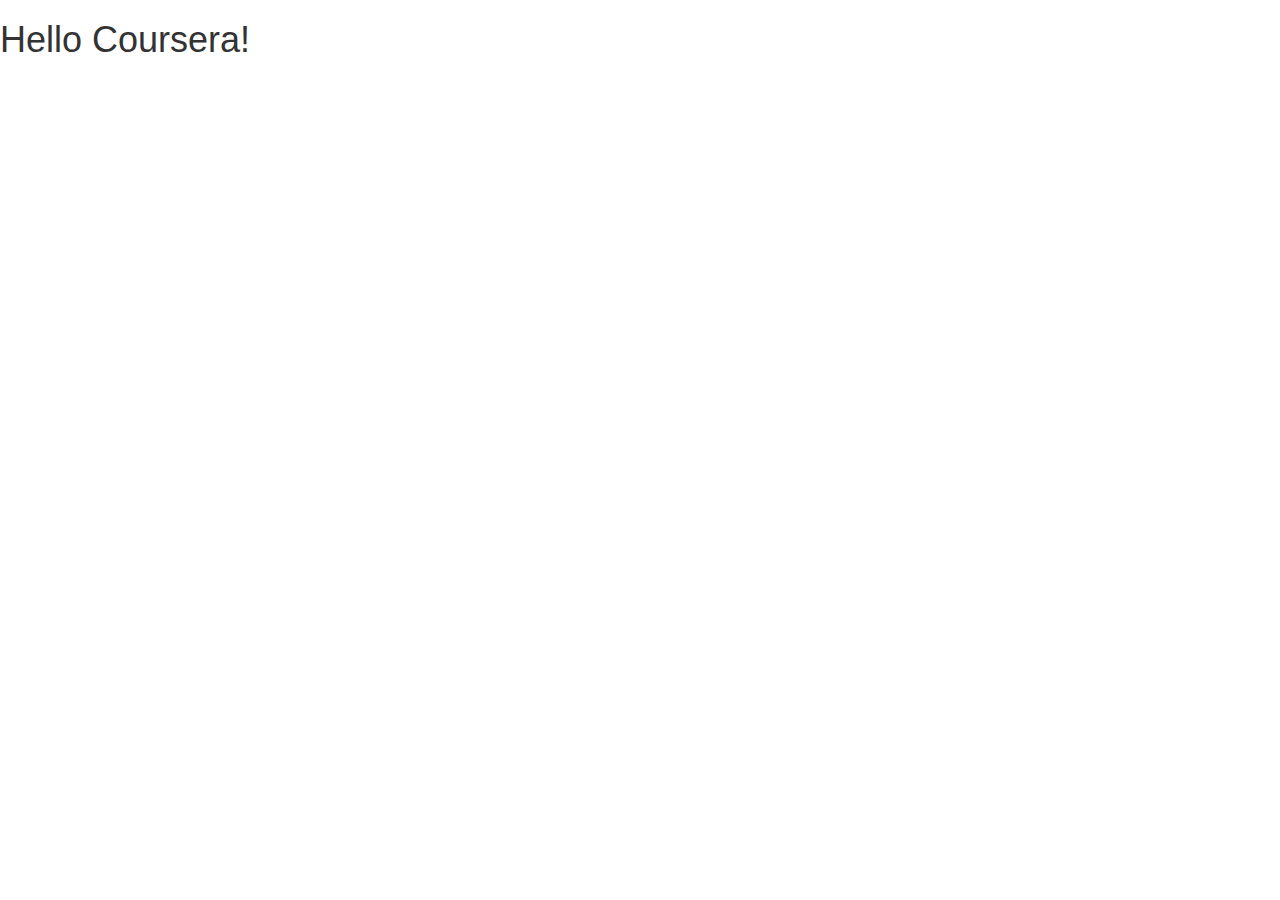
==== module3-assignment/index.html @ 07621e20 "Starting point from Lecture 25" ====
<!doctype html>
<html lang="en">
  <head>
    <meta charset="utf-8">
    <meta http-equiv="X-UA-Compatible" content="IE=edge">
    <meta name="viewport" content="width=device-width, initial-scale=1">

    <!-- HTML5 shim and Respond.js for IE8 support of HTML5 elements and media queries -->
    <!-- WARNING: Respond.js doesn't work if you view the page via file:// -->
    <!--[if lt IE 9]>
      <script src="https://oss.maxcdn.com/html5shiv/3.7.2/html5shiv.min.js"></script>
      <script src="https://oss.maxcdn.com/respond/1.4.2/respond.min.js"></script>
    <![endif]-->

    <title>Boostrap Starter Page</title>
    <link rel="stylesheet" href="css/bootstrap.min.css">
    <link rel="stylesheet" href="css/styles.css">
  </head>
<body>

  <h1>Hello Coursera!</h1>

  <!-- jQuery (Bootstrap JS plugins depend on it) -->
  <script src="js/jquery-1.11.3.min.js"></script>
  <script src="js/bootstrap.min.js"></script>
  <script src="js/script.js"></script>
</body>
</html>
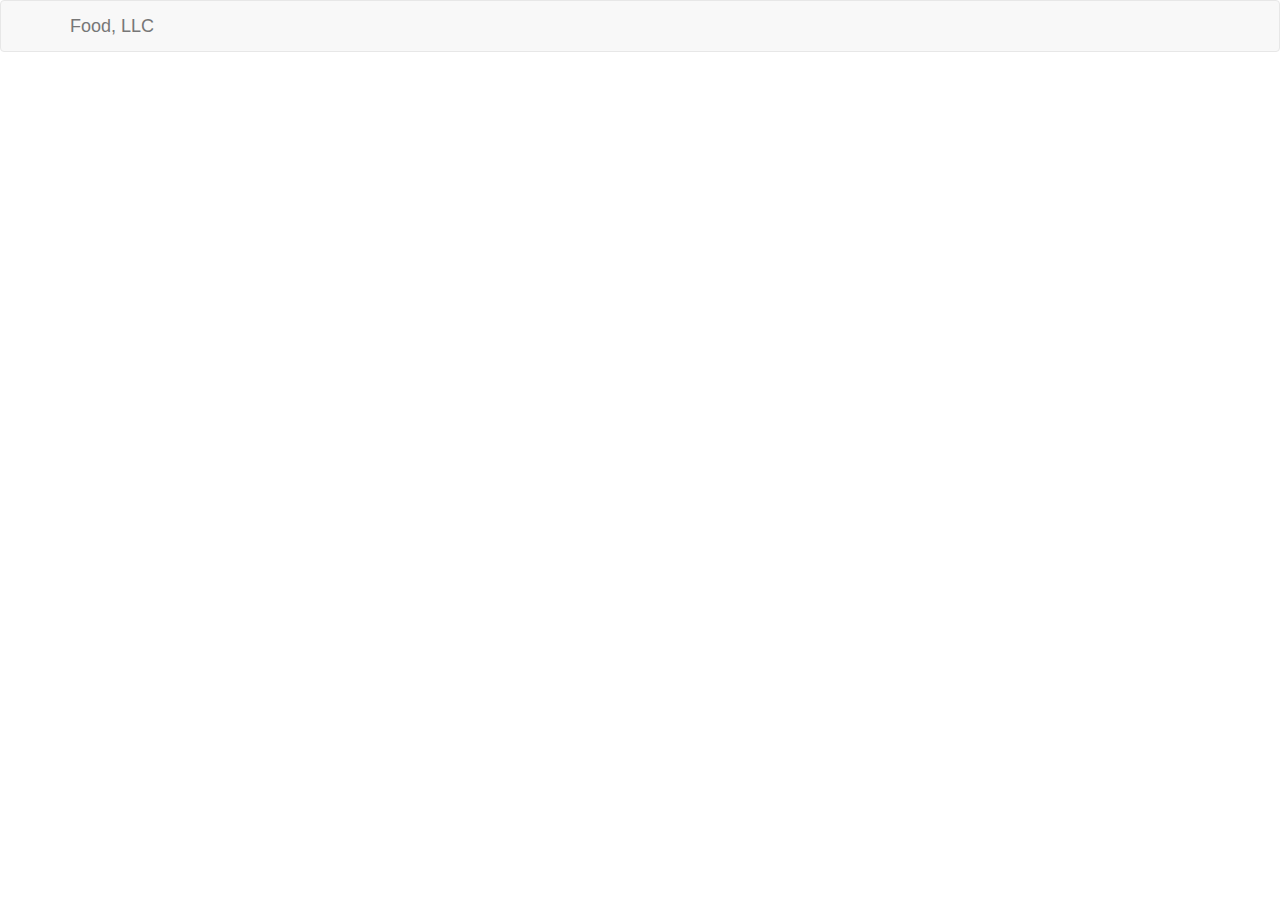
==== commit 218387bc: "Added navbar header" ====
--- a/module3-assignment/index.html
+++ b/module3-assignment/index.html
@@ -1,28 +1,33 @@
 <!doctype html>
 <html lang="en">
-  <head>
-    <meta charset="utf-8">
-    <meta http-equiv="X-UA-Compatible" content="IE=edge">
-    <meta name="viewport" content="width=device-width, initial-scale=1">
+	<head>
+		<meta charset="utf-8">
+		<meta http-equiv="X-UA-Compatible" content="IE=edge">
+		<meta name="viewport" content="width=device-width, initial-scale=1">
+		<title>Assignment Solution for Module 3</title>
+		<link rel="stylesheet" href="css/bootstrap.min.css">
+		<link rel="stylesheet" href="css/styles.css">
+	</head>
+	<body>
+		<header>
+			<nav id="header-nav" class="navbar navbar-default">
+				<div class="container">
+					<div class="navbar-header">
+						<button type="button" class="navbar-toggle collapsed" data-toggle="collapse" data-target="#bs-example-navbar-collapse-1" aria-expanded="false">
+							<span class="sr-only">Toggle navigation</span>
+							<span class="icon-bar"></span>
+							<span class="icon-bar"></span>
+							<span class="icon-bar"></span>
+						</button>
+						<a class="navbar-brand" href="#">Food, LLC</a>
+					</div>
+				</div>
+			</nav>
+		</header>
 
-    <!-- HTML5 shim and Respond.js for IE8 support of HTML5 elements and media queries -->
-    <!-- WARNING: Respond.js doesn't work if you view the page via file:// -->
-    <!--[if lt IE 9]>
-      <script src="https://oss.maxcdn.com/html5shiv/3.7.2/html5shiv.min.js"></script>
-      <script src="https://oss.maxcdn.com/respond/1.4.2/respond.min.js"></script>
-    <![endif]-->
-
-    <title>Boostrap Starter Page</title>
-    <link rel="stylesheet" href="css/bootstrap.min.css">
-    <link rel="stylesheet" href="css/styles.css">
-  </head>
-<body>
-
-  <h1>Hello Coursera!</h1>
-
-  <!-- jQuery (Bootstrap JS plugins depend on it) -->
-  <script src="js/jquery-1.11.3.min.js"></script>
-  <script src="js/bootstrap.min.js"></script>
-  <script src="js/script.js"></script>
-</body>
+		<!-- jQuery (Bootstrap JS plugins depend on it) -->
+		<script src="js/jquery-1.11.3.min.js"></script>
+		<script src="js/bootstrap.min.js"></script>
+		<script src="js/script.js"></script>
+	</body>
 </html>
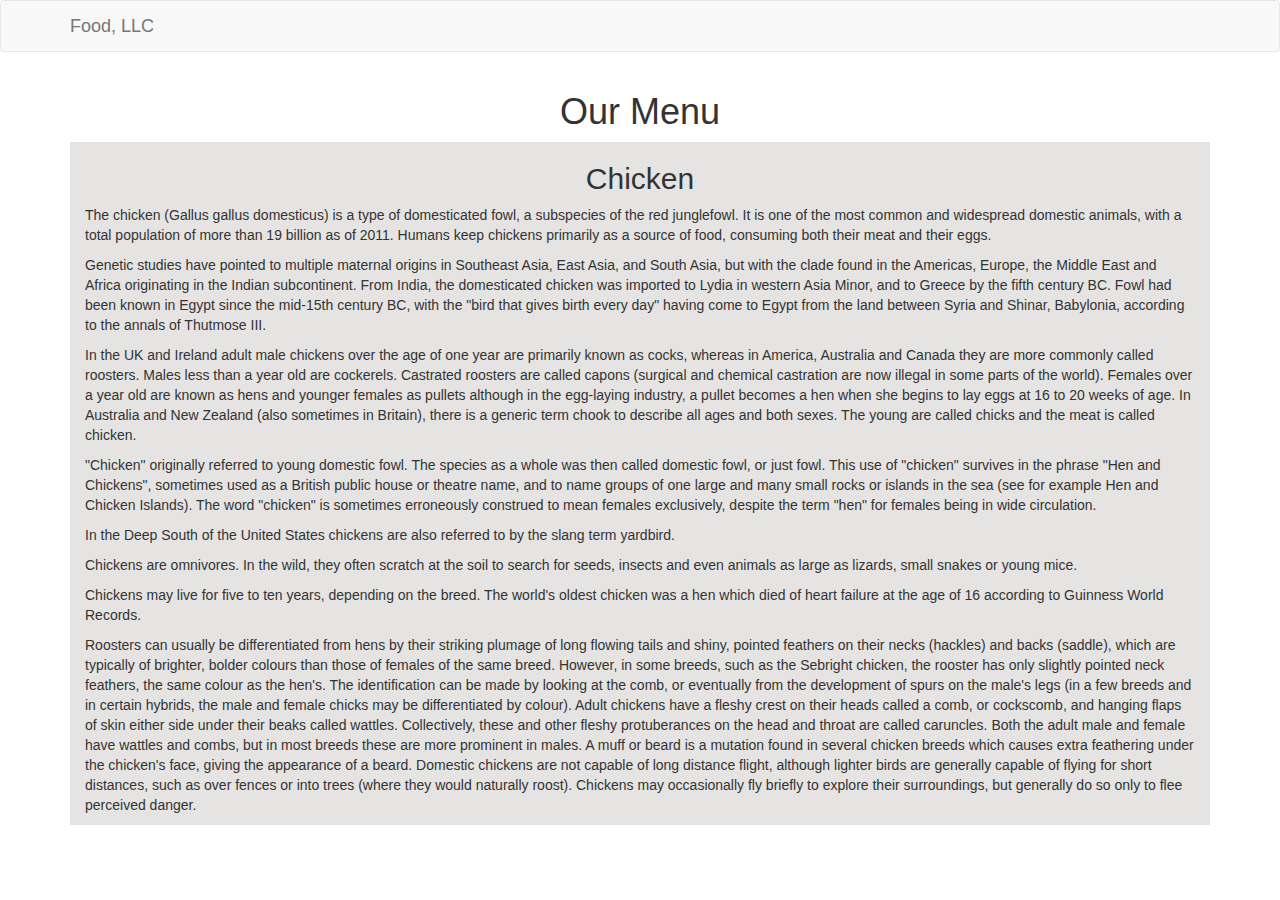
==== commit 7ff0b1b6: "Added menu dropdown for mobile and scrollable content" ====
--- a/module3-assignment/index.html
+++ b/module3-assignment/index.html
@@ -1,33 +1,133 @@
 <!doctype html>
 <html lang="en">
-	<head>
-		<meta charset="utf-8">
-		<meta http-equiv="X-UA-Compatible" content="IE=edge">
-		<meta name="viewport" content="width=device-width, initial-scale=1">
-		<title>Assignment Solution for Module 3</title>
-		<link rel="stylesheet" href="css/bootstrap.min.css">
-		<link rel="stylesheet" href="css/styles.css">
-	</head>
-	<body>
-		<header>
-			<nav id="header-nav" class="navbar navbar-default">
-				<div class="container">
-					<div class="navbar-header">
-						<button type="button" class="navbar-toggle collapsed" data-toggle="collapse" data-target="#bs-example-navbar-collapse-1" aria-expanded="false">
-							<span class="sr-only">Toggle navigation</span>
-							<span class="icon-bar"></span>
-							<span class="icon-bar"></span>
-							<span class="icon-bar"></span>
-						</button>
-						<a class="navbar-brand" href="#">Food, LLC</a>
-					</div>
-				</div>
-			</nav>
-		</header>
+  <head>
+    <meta charset="utf-8">
+    <meta http-equiv="X-UA-Compatible" content="IE=edge">
+    <meta name="viewport" content="width=device-width, initial-scale=1">
+    <title>Assignment Solution for Module 3</title>
+    <link rel="stylesheet" href="css/bootstrap.min.css">
+    <link rel="stylesheet" href="css/styles.css">
+  </head>
+  <body>
+    <header>
+      <nav id="header-nav" class="navbar navbar-default">
+        <div class="container">
+          <div class="navbar-header">
+            <button type="button" class="navbar-toggle collapsed" data-toggle="collapse" data-target="#food-categories" aria-expanded="false">
+              <span class="sr-only">Toggle navigation</span>
+              <span class="icon-bar"></span>
+              <span class="icon-bar"></span>
+              <span class="icon-bar"></span>
+            </button>
+            <a class="navbar-brand" href="#">Food, LLC</a>
+          </div>
 
-		<!-- jQuery (Bootstrap JS plugins depend on it) -->
-		<script src="js/jquery-1.11.3.min.js"></script>
-		<script src="js/bootstrap.min.js"></script>
-		<script src="js/script.js"></script>
-	</body>
+          <div id="food-categories" class="collapse navbar-collapse">
+            <ul id="nav-list" class="nav navbar-nav navbar-right visible-xs">
+              <li>
+                <a href="#">Chicken</a>
+              </li>
+              <li>
+                <a href="#">Beef</a>
+              </li>
+              <li>
+                <a href="#">Sushi</a>
+              </li>
+            </ul><!-- #nav-list -->
+          </div><!-- .collapse .navbar-collapse -->
+
+        </div>
+      </nav>
+    </header>
+
+    <div class="container">
+      <h1 class="text-center">Our Menu</h1>
+      <section id="chicken" class="col-xs-12">
+        <h2 class="text-center">Chicken</h2>
+        <p>
+          The chicken (Gallus gallus domesticus) is a type of domesticated fowl,
+          a subspecies of the red junglefowl. It is one of the most common and
+          widespread domestic animals, with a total population of more than 19
+          billion as of 2011. Humans keep chickens primarily as a source of
+          food, consuming both their meat and their eggs.
+        </p>
+        <p>
+          Genetic studies have pointed to multiple maternal origins in
+          Southeast Asia, East Asia, and South Asia, but with the clade found
+          in the Americas, Europe, the Middle East and Africa originating in the
+          Indian subcontinent. From India, the domesticated chicken was imported
+          to Lydia in western Asia Minor, and to Greece by the fifth century BC.
+          Fowl had been known in Egypt since the mid-15th century BC, with the
+          "bird that gives birth every day" having come to Egypt from the land
+          between Syria and Shinar, Babylonia, according to the annals of
+          Thutmose III.
+        </p>
+        <p>
+          In the UK and Ireland adult male chickens over the age of one year are
+          primarily known as cocks, whereas in America, Australia and Canada they
+          are more commonly called roosters. Males less than a year old are
+          cockerels. Castrated roosters are called capons (surgical and chemical
+          castration are now illegal in some parts of the world). Females over a
+          year old are known as hens and younger females as pullets although
+          in the egg-laying industry, a pullet becomes a hen when she begins to
+          lay eggs at 16 to 20 weeks of age. In Australia and New Zealand (also
+          sometimes in Britain), there is a generic term chook to describe all
+          ages and both sexes. The young are called chicks and the meat is
+          called chicken.
+        </p>
+        <p>
+          "Chicken" originally referred to young domestic fowl. The species as a
+          whole was then called domestic fowl, or just fowl. This use of "chicken"
+          survives in the phrase "Hen and Chickens", sometimes used as a British
+          public house or theatre name, and to name groups of one large and many
+          small rocks or islands in the sea (see for example Hen and Chicken
+          Islands). The word "chicken" is sometimes erroneously construed to mean
+          females exclusively, despite the term "hen" for females being in wide
+          circulation.
+        </p>
+        <p>
+          In the Deep South of the United States chickens are also referred to by
+          the slang term yardbird.
+        </p>
+        <p>
+          Chickens are omnivores. In the wild, they often scratch at the soil to
+          search for seeds, insects and even animals as large as lizards, small
+          snakes or young mice.
+        </p>
+        <p>
+          Chickens may live for five to ten years, depending on the breed. The
+          world's oldest chicken was a hen which died of heart failure at the age
+          of 16 according to Guinness World Records.
+        </p>
+        <p>
+          Roosters can usually be differentiated from hens by their striking
+          plumage of long flowing tails and shiny, pointed feathers on their necks
+          (hackles) and backs (saddle), which are typically of brighter, bolder
+          colours than those of females of the same breed. However, in some
+          breeds, such as the Sebright chicken, the rooster has only slightly
+          pointed neck feathers, the same colour as the hen's. The identification
+          can be made by looking at the comb, or eventually from the development
+          of spurs on the male's legs (in a few breeds and in certain hybrids, the
+          male and female chicks may be differentiated by colour). Adult chickens
+          have a fleshy crest on their heads called a comb, or cockscomb, and
+          hanging flaps of skin either side under their beaks called wattles.
+          Collectively, these and other fleshy protuberances on the head and throat
+          are called caruncles. Both the adult male and female have wattles and
+          combs, but in most breeds these are more prominent in males. A muff or
+          beard is a mutation found in several chicken breeds which causes extra
+          feathering under the chicken's face, giving the appearance of a beard.
+          Domestic chickens are not capable of long distance flight, although
+          lighter birds are generally capable of flying for short distances, such
+          as over fences or into trees (where they would naturally roost). Chickens
+          may occasionally fly briefly to explore their surroundings, but generally
+          do so only to flee perceived danger.
+        </p>
+      </section>
+    </div>
+
+    <!-- jQuery (Bootstrap JS plugins depend on it) -->
+    <script src="js/jquery-1.11.3.min.js"></script>
+    <script src="js/bootstrap.min.js"></script>
+    <script src="js/script.js"></script>
+  </body>
 </html>
--- a/module3-assignment/css/styles.css
+++ b/module3-assignment/css/styles.css
@@ -0,0 +1,7 @@
+#nav-list {
+  background-color: #B3FFB3	
+}
+
+#chicken {
+  background-color: #E5E4E2;
+}
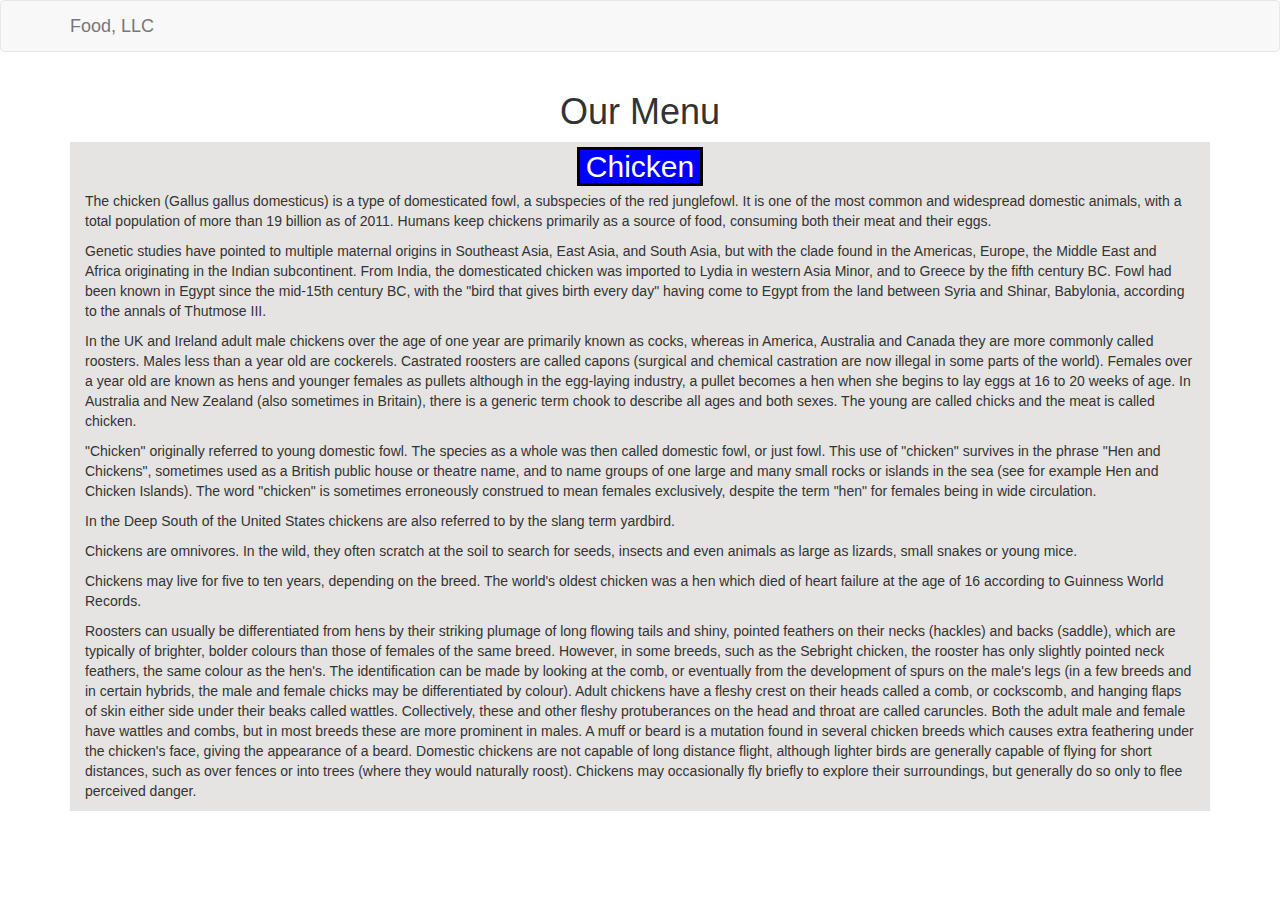
==== commit 168dd2f3: "Style sub heading" ====
--- a/module3-assignment/index.html
+++ b/module3-assignment/index.html
@@ -43,7 +43,7 @@
     <div class="container">
       <h1 class="text-center">Our Menu</h1>
       <section id="chicken" class="col-xs-12">
-        <h2 class="text-center">Chicken</h2>
+        <h2 class="text-center" id="chicken_header">Chicken</h2>
         <p>
           The chicken (Gallus gallus domesticus) is a type of domesticated fowl,
           a subspecies of the red junglefowl. It is one of the most common and
--- a/module3-assignment/css/styles.css
+++ b/module3-assignment/css/styles.css
@@ -1,3 +1,6 @@
+body {
+  box-sizing: border-box;
+}
 #nav-list {
   background-color: #B3FFB3	
 }
@@ -5,3 +8,11 @@
 #chicken {
   background-color: #E5E4E2;
 }
+
+#chicken_header {
+  background-color: blue;
+  color: white;
+  border: black 3px solid;
+  width: 126px;
+  margin: 5px auto;
+}
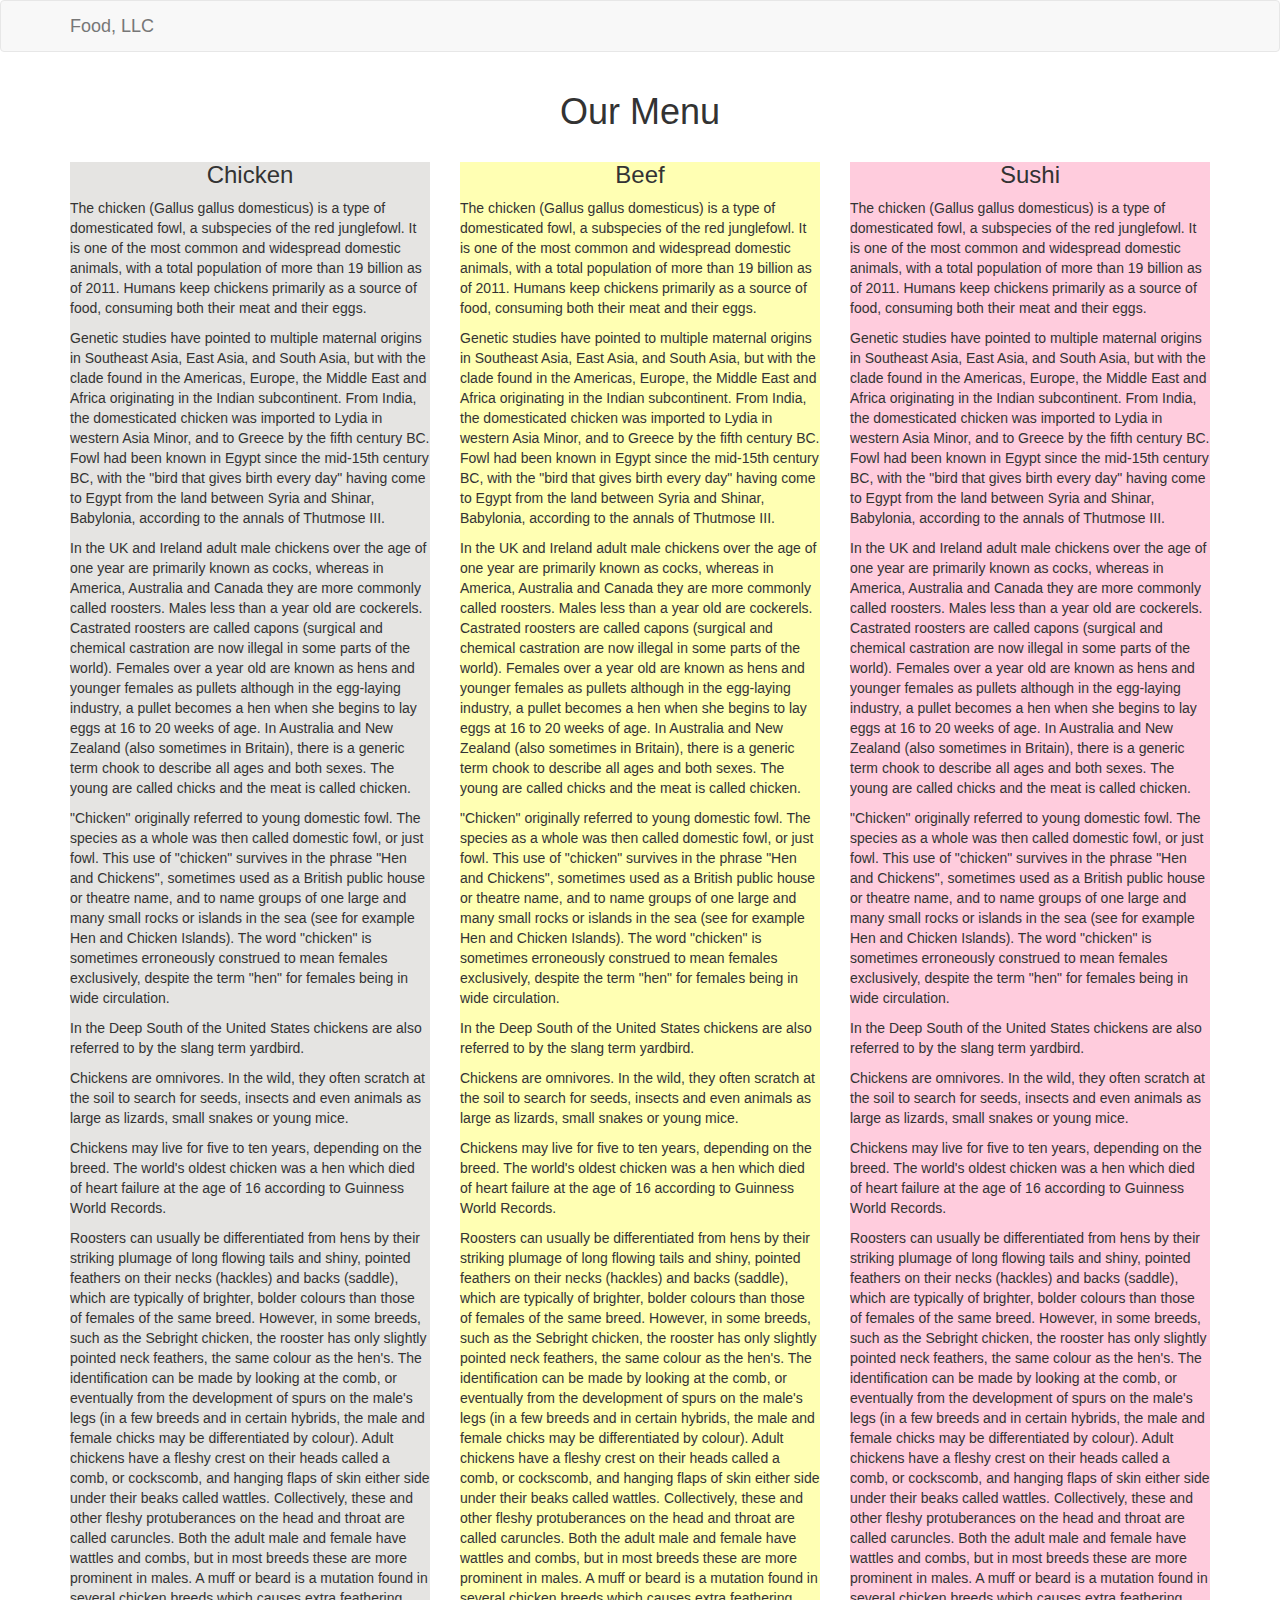
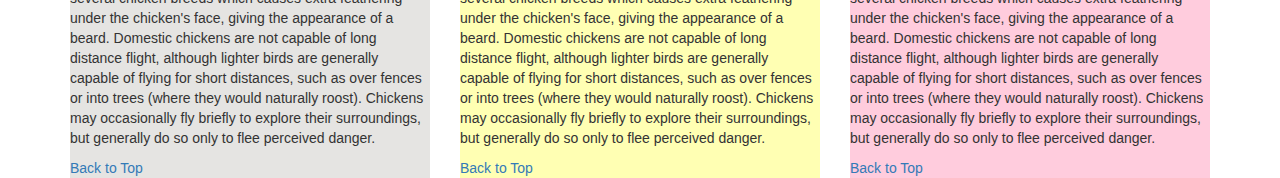
==== commit 7404631f: "Added extra sections etc" ====
--- a/module3-assignment/index.html
+++ b/module3-assignment/index.html
@@ -25,13 +25,13 @@
           <div id="food-categories" class="collapse navbar-collapse">
             <ul id="nav-list" class="nav navbar-nav navbar-right visible-xs">
               <li>
-                <a href="#">Chicken</a>
+                <a href="#chicken">Chicken</a>
               </li>
               <li>
-                <a href="#">Beef</a>
+                <a href="#beef">Beef</a>
               </li>
               <li>
-                <a href="#">Sushi</a>
+                <a href="#sushi">Sushi</a>
               </li>
             </ul><!-- #nav-list -->
           </div><!-- .collapse .navbar-collapse -->
@@ -41,89 +41,264 @@
     </header>
 
     <div class="container">
-      <h1 class="text-center">Our Menu</h1>
-      <section id="chicken" class="col-xs-12">
-        <h2 class="text-center" id="chicken_header">Chicken</h2>
-        <p>
-          The chicken (Gallus gallus domesticus) is a type of domesticated fowl,
-          a subspecies of the red junglefowl. It is one of the most common and
-          widespread domestic animals, with a total population of more than 19
-          billion as of 2011. Humans keep chickens primarily as a source of
-          food, consuming both their meat and their eggs.
-        </p>
-        <p>
-          Genetic studies have pointed to multiple maternal origins in
-          Southeast Asia, East Asia, and South Asia, but with the clade found
-          in the Americas, Europe, the Middle East and Africa originating in the
-          Indian subcontinent. From India, the domesticated chicken was imported
-          to Lydia in western Asia Minor, and to Greece by the fifth century BC.
-          Fowl had been known in Egypt since the mid-15th century BC, with the
-          "bird that gives birth every day" having come to Egypt from the land
-          between Syria and Shinar, Babylonia, according to the annals of
-          Thutmose III.
-        </p>
-        <p>
-          In the UK and Ireland adult male chickens over the age of one year are
-          primarily known as cocks, whereas in America, Australia and Canada they
-          are more commonly called roosters. Males less than a year old are
-          cockerels. Castrated roosters are called capons (surgical and chemical
-          castration are now illegal in some parts of the world). Females over a
-          year old are known as hens and younger females as pullets although
-          in the egg-laying industry, a pullet becomes a hen when she begins to
-          lay eggs at 16 to 20 weeks of age. In Australia and New Zealand (also
-          sometimes in Britain), there is a generic term chook to describe all
-          ages and both sexes. The young are called chicks and the meat is
-          called chicken.
-        </p>
-        <p>
-          "Chicken" originally referred to young domestic fowl. The species as a
-          whole was then called domestic fowl, or just fowl. This use of "chicken"
-          survives in the phrase "Hen and Chickens", sometimes used as a British
-          public house or theatre name, and to name groups of one large and many
-          small rocks or islands in the sea (see for example Hen and Chicken
-          Islands). The word "chicken" is sometimes erroneously construed to mean
-          females exclusively, despite the term "hen" for females being in wide
-          circulation.
-        </p>
-        <p>
-          In the Deep South of the United States chickens are also referred to by
-          the slang term yardbird.
-        </p>
-        <p>
-          Chickens are omnivores. In the wild, they often scratch at the soil to
-          search for seeds, insects and even animals as large as lizards, small
-          snakes or young mice.
-        </p>
-        <p>
-          Chickens may live for five to ten years, depending on the breed. The
-          world's oldest chicken was a hen which died of heart failure at the age
-          of 16 according to Guinness World Records.
-        </p>
-        <p>
-          Roosters can usually be differentiated from hens by their striking
-          plumage of long flowing tails and shiny, pointed feathers on their necks
-          (hackles) and backs (saddle), which are typically of brighter, bolder
-          colours than those of females of the same breed. However, in some
-          breeds, such as the Sebright chicken, the rooster has only slightly
-          pointed neck feathers, the same colour as the hen's. The identification
-          can be made by looking at the comb, or eventually from the development
-          of spurs on the male's legs (in a few breeds and in certain hybrids, the
-          male and female chicks may be differentiated by colour). Adult chickens
-          have a fleshy crest on their heads called a comb, or cockscomb, and
-          hanging flaps of skin either side under their beaks called wattles.
-          Collectively, these and other fleshy protuberances on the head and throat
-          are called caruncles. Both the adult male and female have wattles and
-          combs, but in most breeds these are more prominent in males. A muff or
-          beard is a mutation found in several chicken breeds which causes extra
-          feathering under the chicken's face, giving the appearance of a beard.
-          Domestic chickens are not capable of long distance flight, although
-          lighter birds are generally capable of flying for short distances, such
-          as over fences or into trees (where they would naturally roost). Chickens
-          may occasionally fly briefly to explore their surroundings, but generally
-          do so only to flee perceived danger.
-        </p>
-      </section>
-    </div>
+      <div id="top">
+        <h1 class="text-center">Our Menu</h1>
+      </div>
+      <div class="row">
+        <div class="col-md-4 col-sm-6 col-xs-12">
+          <section id="chicken">
+            <h3 class="text-center">Chicken</h3>
+            <p>
+              The chicken (Gallus gallus domesticus) is a type of domesticated fowl,
+              a subspecies of the red junglefowl. It is one of the most common and
+              widespread domestic animals, with a total population of more than 19
+              billion as of 2011. Humans keep chickens primarily as a source of
+              food, consuming both their meat and their eggs.
+            </p>
+            <p>
+              Genetic studies have pointed to multiple maternal origins in
+              Southeast Asia, East Asia, and South Asia, but with the clade found
+              in the Americas, Europe, the Middle East and Africa originating in the
+              Indian subcontinent. From India, the domesticated chicken was imported
+              to Lydia in western Asia Minor, and to Greece by the fifth century BC.
+              Fowl had been known in Egypt since the mid-15th century BC, with the
+              "bird that gives birth every day" having come to Egypt from the land
+              between Syria and Shinar, Babylonia, according to the annals of
+              Thutmose III.
+            </p>
+            <p>
+              In the UK and Ireland adult male chickens over the age of one year are
+              primarily known as cocks, whereas in America, Australia and Canada they
+              are more commonly called roosters. Males less than a year old are
+              cockerels. Castrated roosters are called capons (surgical and chemical
+              castration are now illegal in some parts of the world). Females over a
+              year old are known as hens and younger females as pullets although
+              in the egg-laying industry, a pullet becomes a hen when she begins to
+              lay eggs at 16 to 20 weeks of age. In Australia and New Zealand (also
+              sometimes in Britain), there is a generic term chook to describe all
+              ages and both sexes. The young are called chicks and the meat is
+              called chicken.
+            </p>
+            <p>
+              "Chicken" originally referred to young domestic fowl. The species as a
+              whole was then called domestic fowl, or just fowl. This use of "chicken"
+              survives in the phrase "Hen and Chickens", sometimes used as a British
+              public house or theatre name, and to name groups of one large and many
+              small rocks or islands in the sea (see for example Hen and Chicken
+              Islands). The word "chicken" is sometimes erroneously construed to mean
+              females exclusively, despite the term "hen" for females being in wide
+              circulation.
+            </p>
+            <p>
+              In the Deep South of the United States chickens are also referred to by
+              the slang term yardbird.
+            </p>
+            <p>
+              Chickens are omnivores. In the wild, they often scratch at the soil to
+              search for seeds, insects and even animals as large as lizards, small
+              snakes or young mice.
+            </p>
+            <p>
+              Chickens may live for five to ten years, depending on the breed. The
+              world's oldest chicken was a hen which died of heart failure at the age
+              of 16 according to Guinness World Records.
+            </p>
+            <p>
+              Roosters can usually be differentiated from hens by their striking
+              plumage of long flowing tails and shiny, pointed feathers on their necks
+              (hackles) and backs (saddle), which are typically of brighter, bolder
+              colours than those of females of the same breed. However, in some
+              breeds, such as the Sebright chicken, the rooster has only slightly
+              pointed neck feathers, the same colour as the hen's. The identification
+              can be made by looking at the comb, or eventually from the development
+              of spurs on the male's legs (in a few breeds and in certain hybrids, the
+              male and female chicks may be differentiated by colour). Adult chickens
+              have a fleshy crest on their heads called a comb, or cockscomb, and
+              hanging flaps of skin either side under their beaks called wattles.
+              Collectively, these and other fleshy protuberances on the head and throat
+              are called caruncles. Both the adult male and female have wattles and
+              combs, but in most breeds these are more prominent in males. A muff or
+              beard is a mutation found in several chicken breeds which causes extra
+              feathering under the chicken's face, giving the appearance of a beard.
+              Domestic chickens are not capable of long distance flight, although
+              lighter birds are generally capable of flying for short distances, such
+              as over fences or into trees (where they would naturally roost). Chickens
+              may occasionally fly briefly to explore their surroundings, but generally
+              do so only to flee perceived danger.
+            </p>
+            <a href="#top">Back to Top</a>
+          </section>
+        </div>
+        <div class="col-md-4 col-sm-6 col-xs-12">
+          <section id="beef">
+            <h3 class="text-center">Beef</h3>
+            <p>
+              The chicken (Gallus gallus domesticus) is a type of domesticated fowl,
+              a subspecies of the red junglefowl. It is one of the most common and
+              widespread domestic animals, with a total population of more than 19
+              billion as of 2011. Humans keep chickens primarily as a source of
+              food, consuming both their meat and their eggs.
+            </p>
+            <p>
+              Genetic studies have pointed to multiple maternal origins in
+              Southeast Asia, East Asia, and South Asia, but with the clade found
+              in the Americas, Europe, the Middle East and Africa originating in the
+              Indian subcontinent. From India, the domesticated chicken was imported
+              to Lydia in western Asia Minor, and to Greece by the fifth century BC.
+              Fowl had been known in Egypt since the mid-15th century BC, with the
+              "bird that gives birth every day" having come to Egypt from the land
+              between Syria and Shinar, Babylonia, according to the annals of
+              Thutmose III.
+            </p>
+            <p>
+              In the UK and Ireland adult male chickens over the age of one year are
+              primarily known as cocks, whereas in America, Australia and Canada they
+              are more commonly called roosters. Males less than a year old are
+              cockerels. Castrated roosters are called capons (surgical and chemical
+              castration are now illegal in some parts of the world). Females over a
+              year old are known as hens and younger females as pullets although
+              in the egg-laying industry, a pullet becomes a hen when she begins to
+              lay eggs at 16 to 20 weeks of age. In Australia and New Zealand (also
+              sometimes in Britain), there is a generic term chook to describe all
+              ages and both sexes. The young are called chicks and the meat is
+              called chicken.
+            </p>
+            <p>
+              "Chicken" originally referred to young domestic fowl. The species as a
+              whole was then called domestic fowl, or just fowl. This use of "chicken"
+              survives in the phrase "Hen and Chickens", sometimes used as a British
+              public house or theatre name, and to name groups of one large and many
+              small rocks or islands in the sea (see for example Hen and Chicken
+              Islands). The word "chicken" is sometimes erroneously construed to mean
+              females exclusively, despite the term "hen" for females being in wide
+              circulation.
+            </p>
+            <p>
+              In the Deep South of the United States chickens are also referred to by
+              the slang term yardbird.
+            </p>
+            <p>
+              Chickens are omnivores. In the wild, they often scratch at the soil to
+              search for seeds, insects and even animals as large as lizards, small
+              snakes or young mice.
+            </p>
+            <p>
+              Chickens may live for five to ten years, depending on the breed. The
+              world's oldest chicken was a hen which died of heart failure at the age
+              of 16 according to Guinness World Records.
+            </p>
+            <p>
+              Roosters can usually be differentiated from hens by their striking
+              plumage of long flowing tails and shiny, pointed feathers on their necks
+              (hackles) and backs (saddle), which are typically of brighter, bolder
+              colours than those of females of the same breed. However, in some
+              breeds, such as the Sebright chicken, the rooster has only slightly
+              pointed neck feathers, the same colour as the hen's. The identification
+              can be made by looking at the comb, or eventually from the development
+              of spurs on the male's legs (in a few breeds and in certain hybrids, the
+              male and female chicks may be differentiated by colour). Adult chickens
+              have a fleshy crest on their heads called a comb, or cockscomb, and
+              hanging flaps of skin either side under their beaks called wattles.
+              Collectively, these and other fleshy protuberances on the head and throat
+              are called caruncles. Both the adult male and female have wattles and
+              combs, but in most breeds these are more prominent in males. A muff or
+              beard is a mutation found in several chicken breeds which causes extra
+              feathering under the chicken's face, giving the appearance of a beard.
+              Domestic chickens are not capable of long distance flight, although
+              lighter birds are generally capable of flying for short distances, such
+              as over fences or into trees (where they would naturally roost). Chickens
+              may occasionally fly briefly to explore their surroundings, but generally
+              do so only to flee perceived danger.
+            </p>
+            <a href="#top">Back to Top</a>
+           </section>
+         </div>
+         <div class="col-md-4 col-sm-12 col-xs-12">
+           <section id="sushi">
+            <h3 class="text-center">Sushi</h3>
+            <p>
+              The chicken (Gallus gallus domesticus) is a type of domesticated fowl,
+              a subspecies of the red junglefowl. It is one of the most common and
+              widespread domestic animals, with a total population of more than 19
+              billion as of 2011. Humans keep chickens primarily as a source of
+              food, consuming both their meat and their eggs.
+            </p>
+            <p>
+              Genetic studies have pointed to multiple maternal origins in
+              Southeast Asia, East Asia, and South Asia, but with the clade found
+              in the Americas, Europe, the Middle East and Africa originating in the
+              Indian subcontinent. From India, the domesticated chicken was imported
+              to Lydia in western Asia Minor, and to Greece by the fifth century BC.
+              Fowl had been known in Egypt since the mid-15th century BC, with the
+              "bird that gives birth every day" having come to Egypt from the land
+              between Syria and Shinar, Babylonia, according to the annals of
+              Thutmose III.
+            </p>
+            <p>
+              In the UK and Ireland adult male chickens over the age of one year are
+              primarily known as cocks, whereas in America, Australia and Canada they
+              are more commonly called roosters. Males less than a year old are
+              cockerels. Castrated roosters are called capons (surgical and chemical
+              castration are now illegal in some parts of the world). Females over a
+              year old are known as hens and younger females as pullets although
+              in the egg-laying industry, a pullet becomes a hen when she begins to
+              lay eggs at 16 to 20 weeks of age. In Australia and New Zealand (also
+              sometimes in Britain), there is a generic term chook to describe all
+              ages and both sexes. The young are called chicks and the meat is
+              called chicken.
+            </p>
+            <p>
+              "Chicken" originally referred to young domestic fowl. The species as a
+              whole was then called domestic fowl, or just fowl. This use of "chicken"
+              survives in the phrase "Hen and Chickens", sometimes used as a British
+              public house or theatre name, and to name groups of one large and many
+              small rocks or islands in the sea (see for example Hen and Chicken
+              Islands). The word "chicken" is sometimes erroneously construed to mean
+              females exclusively, despite the term "hen" for females being in wide
+              circulation.
+            </p>
+            <p>
+              In the Deep South of the United States chickens are also referred to by
+              the slang term yardbird.
+            </p>
+            <p>
+              Chickens are omnivores. In the wild, they often scratch at the soil to
+              search for seeds, insects and even animals as large as lizards, small
+              snakes or young mice.
+            </p>
+            <p>
+              Chickens may live for five to ten years, depending on the breed. The
+              world's oldest chicken was a hen which died of heart failure at the age
+              of 16 according to Guinness World Records.
+            </p>
+            <p>
+              Roosters can usually be differentiated from hens by their striking
+              plumage of long flowing tails and shiny, pointed feathers on their necks
+              (hackles) and backs (saddle), which are typically of brighter, bolder
+              colours than those of females of the same breed. However, in some
+              breeds, such as the Sebright chicken, the rooster has only slightly
+              pointed neck feathers, the same colour as the hen's. The identification
+              can be made by looking at the comb, or eventually from the development
+              of spurs on the male's legs (in a few breeds and in certain hybrids, the
+              male and female chicks may be differentiated by colour). Adult chickens
+              have a fleshy crest on their heads called a comb, or cockscomb, and
+              hanging flaps of skin either side under their beaks called wattles.
+              Collectively, these and other fleshy protuberances on the head and throat
+              are called caruncles. Both the adult male and female have wattles and
+              combs, but in most breeds these are more prominent in males. A muff or
+              beard is a mutation found in several chicken breeds which causes extra
+              feathering under the chicken's face, giving the appearance of a beard.
+              Domestic chickens are not capable of long distance flight, although
+              lighter birds are generally capable of flying for short distances, such
+              as over fences or into trees (where they would naturally roost). Chickens
+              may occasionally fly briefly to explore their surroundings, but generally
+              do so only to flee perceived danger.
+            </p>
+            <a href="#top">Back to Top</a>
+          </section>
+        </div>
+      </div> <!-- row -->
+    </div> <!-- container -->
 
     <!-- jQuery (Bootstrap JS plugins depend on it) -->
     <script src="js/jquery-1.11.3.min.js"></script>
--- a/module3-assignment/css/styles.css
+++ b/module3-assignment/css/styles.css
@@ -1,18 +1,15 @@
-body {
-  box-sizing: border-box;
-}
 #nav-list {
-  background-color: #B3FFB3	
+  background-color: #B3FFB3;
 }
 
 #chicken {
   background-color: #E5E4E2;
 }
 
-#chicken_header {
-  background-color: blue;
-  color: white;
-  border: black 3px solid;
-  width: 126px;
-  margin: 5px auto;
+#beef {
+	background-color: #FFFFB3;
 }
+
+#sushi {
+  background-color: #FFCCDD;
+}
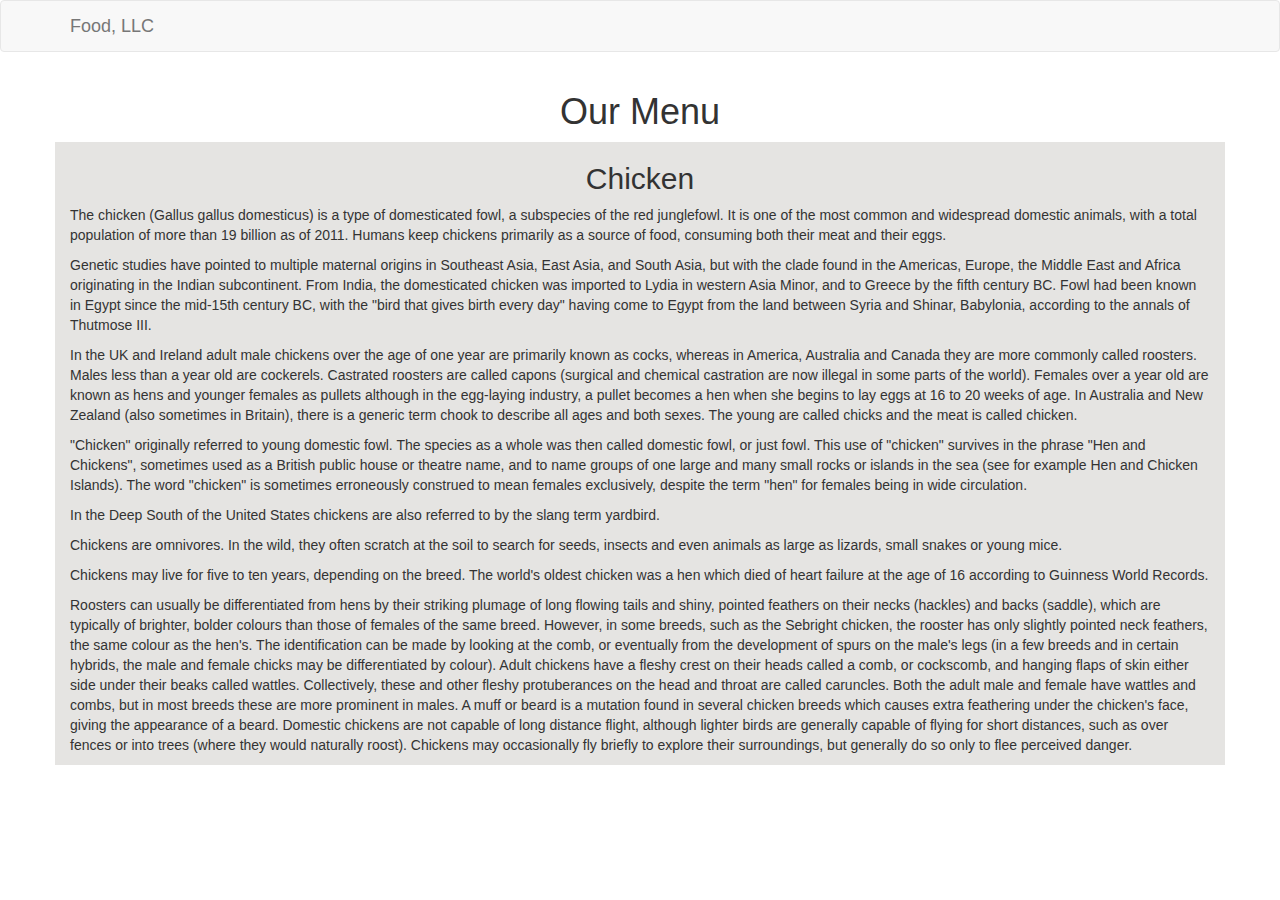
==== commit 632490ce: "Add row for bootstrap columns" ====
--- a/module3-assignment/index.html
+++ b/module3-assignment/index.html
@@ -25,13 +25,13 @@
           <div id="food-categories" class="collapse navbar-collapse">
             <ul id="nav-list" class="nav navbar-nav navbar-right visible-xs">
               <li>
-                <a href="#chicken">Chicken</a>
+                <a href="#">Chicken</a>
               </li>
               <li>
-                <a href="#beef">Beef</a>
+                <a href="#">Beef</a>
               </li>
               <li>
-                <a href="#sushi">Sushi</a>
+                <a href="#">Sushi</a>
               </li>
             </ul><!-- #nav-list -->
           </div><!-- .collapse .navbar-collapse -->
@@ -41,262 +41,89 @@
     </header>
 
     <div class="container">
-      <div id="top">
-        <h1 class="text-center">Our Menu</h1>
-      </div>
+      <h1 class="text-center">Our Menu</h1>
       <div class="row">
-        <div class="col-md-4 col-sm-6 col-xs-12">
-          <section id="chicken">
-            <h3 class="text-center">Chicken</h3>
-            <p>
-              The chicken (Gallus gallus domesticus) is a type of domesticated fowl,
-              a subspecies of the red junglefowl. It is one of the most common and
-              widespread domestic animals, with a total population of more than 19
-              billion as of 2011. Humans keep chickens primarily as a source of
-              food, consuming both their meat and their eggs.
-            </p>
-            <p>
-              Genetic studies have pointed to multiple maternal origins in
-              Southeast Asia, East Asia, and South Asia, but with the clade found
-              in the Americas, Europe, the Middle East and Africa originating in the
-              Indian subcontinent. From India, the domesticated chicken was imported
-              to Lydia in western Asia Minor, and to Greece by the fifth century BC.
-              Fowl had been known in Egypt since the mid-15th century BC, with the
-              "bird that gives birth every day" having come to Egypt from the land
-              between Syria and Shinar, Babylonia, according to the annals of
-              Thutmose III.
-            </p>
-            <p>
-              In the UK and Ireland adult male chickens over the age of one year are
-              primarily known as cocks, whereas in America, Australia and Canada they
-              are more commonly called roosters. Males less than a year old are
-              cockerels. Castrated roosters are called capons (surgical and chemical
-              castration are now illegal in some parts of the world). Females over a
-              year old are known as hens and younger females as pullets although
-              in the egg-laying industry, a pullet becomes a hen when she begins to
-              lay eggs at 16 to 20 weeks of age. In Australia and New Zealand (also
-              sometimes in Britain), there is a generic term chook to describe all
-              ages and both sexes. The young are called chicks and the meat is
-              called chicken.
-            </p>
-            <p>
-              "Chicken" originally referred to young domestic fowl. The species as a
-              whole was then called domestic fowl, or just fowl. This use of "chicken"
-              survives in the phrase "Hen and Chickens", sometimes used as a British
-              public house or theatre name, and to name groups of one large and many
-              small rocks or islands in the sea (see for example Hen and Chicken
-              Islands). The word "chicken" is sometimes erroneously construed to mean
-              females exclusively, despite the term "hen" for females being in wide
-              circulation.
-            </p>
-            <p>
-              In the Deep South of the United States chickens are also referred to by
-              the slang term yardbird.
-            </p>
-            <p>
-              Chickens are omnivores. In the wild, they often scratch at the soil to
-              search for seeds, insects and even animals as large as lizards, small
-              snakes or young mice.
-            </p>
-            <p>
-              Chickens may live for five to ten years, depending on the breed. The
-              world's oldest chicken was a hen which died of heart failure at the age
-              of 16 according to Guinness World Records.
-            </p>
-            <p>
-              Roosters can usually be differentiated from hens by their striking
-              plumage of long flowing tails and shiny, pointed feathers on their necks
-              (hackles) and backs (saddle), which are typically of brighter, bolder
-              colours than those of females of the same breed. However, in some
-              breeds, such as the Sebright chicken, the rooster has only slightly
-              pointed neck feathers, the same colour as the hen's. The identification
-              can be made by looking at the comb, or eventually from the development
-              of spurs on the male's legs (in a few breeds and in certain hybrids, the
-              male and female chicks may be differentiated by colour). Adult chickens
-              have a fleshy crest on their heads called a comb, or cockscomb, and
-              hanging flaps of skin either side under their beaks called wattles.
-              Collectively, these and other fleshy protuberances on the head and throat
-              are called caruncles. Both the adult male and female have wattles and
-              combs, but in most breeds these are more prominent in males. A muff or
-              beard is a mutation found in several chicken breeds which causes extra
-              feathering under the chicken's face, giving the appearance of a beard.
-              Domestic chickens are not capable of long distance flight, although
-              lighter birds are generally capable of flying for short distances, such
-              as over fences or into trees (where they would naturally roost). Chickens
-              may occasionally fly briefly to explore their surroundings, but generally
-              do so only to flee perceived danger.
-            </p>
-            <a href="#top">Back to Top</a>
-          </section>
-        </div>
-        <div class="col-md-4 col-sm-6 col-xs-12">
-          <section id="beef">
-            <h3 class="text-center">Beef</h3>
-            <p>
-              The chicken (Gallus gallus domesticus) is a type of domesticated fowl,
-              a subspecies of the red junglefowl. It is one of the most common and
-              widespread domestic animals, with a total population of more than 19
-              billion as of 2011. Humans keep chickens primarily as a source of
-              food, consuming both their meat and their eggs.
-            </p>
-            <p>
-              Genetic studies have pointed to multiple maternal origins in
-              Southeast Asia, East Asia, and South Asia, but with the clade found
-              in the Americas, Europe, the Middle East and Africa originating in the
-              Indian subcontinent. From India, the domesticated chicken was imported
-              to Lydia in western Asia Minor, and to Greece by the fifth century BC.
-              Fowl had been known in Egypt since the mid-15th century BC, with the
-              "bird that gives birth every day" having come to Egypt from the land
-              between Syria and Shinar, Babylonia, according to the annals of
-              Thutmose III.
-            </p>
-            <p>
-              In the UK and Ireland adult male chickens over the age of one year are
-              primarily known as cocks, whereas in America, Australia and Canada they
-              are more commonly called roosters. Males less than a year old are
-              cockerels. Castrated roosters are called capons (surgical and chemical
-              castration are now illegal in some parts of the world). Females over a
-              year old are known as hens and younger females as pullets although
-              in the egg-laying industry, a pullet becomes a hen when she begins to
-              lay eggs at 16 to 20 weeks of age. In Australia and New Zealand (also
-              sometimes in Britain), there is a generic term chook to describe all
-              ages and both sexes. The young are called chicks and the meat is
-              called chicken.
-            </p>
-            <p>
-              "Chicken" originally referred to young domestic fowl. The species as a
-              whole was then called domestic fowl, or just fowl. This use of "chicken"
-              survives in the phrase "Hen and Chickens", sometimes used as a British
-              public house or theatre name, and to name groups of one large and many
-              small rocks or islands in the sea (see for example Hen and Chicken
-              Islands). The word "chicken" is sometimes erroneously construed to mean
-              females exclusively, despite the term "hen" for females being in wide
-              circulation.
-            </p>
-            <p>
-              In the Deep South of the United States chickens are also referred to by
-              the slang term yardbird.
-            </p>
-            <p>
-              Chickens are omnivores. In the wild, they often scratch at the soil to
-              search for seeds, insects and even animals as large as lizards, small
-              snakes or young mice.
-            </p>
-            <p>
-              Chickens may live for five to ten years, depending on the breed. The
-              world's oldest chicken was a hen which died of heart failure at the age
-              of 16 according to Guinness World Records.
-            </p>
-            <p>
-              Roosters can usually be differentiated from hens by their striking
-              plumage of long flowing tails and shiny, pointed feathers on their necks
-              (hackles) and backs (saddle), which are typically of brighter, bolder
-              colours than those of females of the same breed. However, in some
-              breeds, such as the Sebright chicken, the rooster has only slightly
-              pointed neck feathers, the same colour as the hen's. The identification
-              can be made by looking at the comb, or eventually from the development
-              of spurs on the male's legs (in a few breeds and in certain hybrids, the
-              male and female chicks may be differentiated by colour). Adult chickens
-              have a fleshy crest on their heads called a comb, or cockscomb, and
-              hanging flaps of skin either side under their beaks called wattles.
-              Collectively, these and other fleshy protuberances on the head and throat
-              are called caruncles. Both the adult male and female have wattles and
-              combs, but in most breeds these are more prominent in males. A muff or
-              beard is a mutation found in several chicken breeds which causes extra
-              feathering under the chicken's face, giving the appearance of a beard.
-              Domestic chickens are not capable of long distance flight, although
-              lighter birds are generally capable of flying for short distances, such
-              as over fences or into trees (where they would naturally roost). Chickens
-              may occasionally fly briefly to explore their surroundings, but generally
-              do so only to flee perceived danger.
-            </p>
-            <a href="#top">Back to Top</a>
-           </section>
-         </div>
-         <div class="col-md-4 col-sm-12 col-xs-12">
-           <section id="sushi">
-            <h3 class="text-center">Sushi</h3>
-            <p>
-              The chicken (Gallus gallus domesticus) is a type of domesticated fowl,
-              a subspecies of the red junglefowl. It is one of the most common and
-              widespread domestic animals, with a total population of more than 19
-              billion as of 2011. Humans keep chickens primarily as a source of
-              food, consuming both their meat and their eggs.
-            </p>
-            <p>
-              Genetic studies have pointed to multiple maternal origins in
-              Southeast Asia, East Asia, and South Asia, but with the clade found
-              in the Americas, Europe, the Middle East and Africa originating in the
-              Indian subcontinent. From India, the domesticated chicken was imported
-              to Lydia in western Asia Minor, and to Greece by the fifth century BC.
-              Fowl had been known in Egypt since the mid-15th century BC, with the
-              "bird that gives birth every day" having come to Egypt from the land
-              between Syria and Shinar, Babylonia, according to the annals of
-              Thutmose III.
-            </p>
-            <p>
-              In the UK and Ireland adult male chickens over the age of one year are
-              primarily known as cocks, whereas in America, Australia and Canada they
-              are more commonly called roosters. Males less than a year old are
-              cockerels. Castrated roosters are called capons (surgical and chemical
-              castration are now illegal in some parts of the world). Females over a
-              year old are known as hens and younger females as pullets although
-              in the egg-laying industry, a pullet becomes a hen when she begins to
-              lay eggs at 16 to 20 weeks of age. In Australia and New Zealand (also
-              sometimes in Britain), there is a generic term chook to describe all
-              ages and both sexes. The young are called chicks and the meat is
-              called chicken.
-            </p>
-            <p>
-              "Chicken" originally referred to young domestic fowl. The species as a
-              whole was then called domestic fowl, or just fowl. This use of "chicken"
-              survives in the phrase "Hen and Chickens", sometimes used as a British
-              public house or theatre name, and to name groups of one large and many
-              small rocks or islands in the sea (see for example Hen and Chicken
-              Islands). The word "chicken" is sometimes erroneously construed to mean
-              females exclusively, despite the term "hen" for females being in wide
-              circulation.
-            </p>
-            <p>
-              In the Deep South of the United States chickens are also referred to by
-              the slang term yardbird.
-            </p>
-            <p>
-              Chickens are omnivores. In the wild, they often scratch at the soil to
-              search for seeds, insects and even animals as large as lizards, small
-              snakes or young mice.
-            </p>
-            <p>
-              Chickens may live for five to ten years, depending on the breed. The
-              world's oldest chicken was a hen which died of heart failure at the age
-              of 16 according to Guinness World Records.
-            </p>
-            <p>
-              Roosters can usually be differentiated from hens by their striking
-              plumage of long flowing tails and shiny, pointed feathers on their necks
-              (hackles) and backs (saddle), which are typically of brighter, bolder
-              colours than those of females of the same breed. However, in some
-              breeds, such as the Sebright chicken, the rooster has only slightly
-              pointed neck feathers, the same colour as the hen's. The identification
-              can be made by looking at the comb, or eventually from the development
-              of spurs on the male's legs (in a few breeds and in certain hybrids, the
-              male and female chicks may be differentiated by colour). Adult chickens
-              have a fleshy crest on their heads called a comb, or cockscomb, and
-              hanging flaps of skin either side under their beaks called wattles.
-              Collectively, these and other fleshy protuberances on the head and throat
-              are called caruncles. Both the adult male and female have wattles and
-              combs, but in most breeds these are more prominent in males. A muff or
-              beard is a mutation found in several chicken breeds which causes extra
-              feathering under the chicken's face, giving the appearance of a beard.
-              Domestic chickens are not capable of long distance flight, although
-              lighter birds are generally capable of flying for short distances, such
-              as over fences or into trees (where they would naturally roost). Chickens
-              may occasionally fly briefly to explore their surroundings, but generally
-              do so only to flee perceived danger.
-            </p>
-            <a href="#top">Back to Top</a>
-          </section>
-        </div>
+        <section id="chicken" class="col-xs-12">
+          <h2 class="text-center">Chicken</h2>
+          <p>
+            The chicken (Gallus gallus domesticus) is a type of domesticated fowl,
+            a subspecies of the red junglefowl. It is one of the most common and
+            widespread domestic animals, with a total population of more than 19
+            billion as of 2011. Humans keep chickens primarily as a source of
+            food, consuming both their meat and their eggs.
+          </p>
+          <p>
+            Genetic studies have pointed to multiple maternal origins in
+            Southeast Asia, East Asia, and South Asia, but with the clade found
+            in the Americas, Europe, the Middle East and Africa originating in the
+            Indian subcontinent. From India, the domesticated chicken was imported
+            to Lydia in western Asia Minor, and to Greece by the fifth century BC.
+            Fowl had been known in Egypt since the mid-15th century BC, with the
+            "bird that gives birth every day" having come to Egypt from the land
+            between Syria and Shinar, Babylonia, according to the annals of
+            Thutmose III.
+          </p>
+          <p>
+            In the UK and Ireland adult male chickens over the age of one year are
+            primarily known as cocks, whereas in America, Australia and Canada they
+            are more commonly called roosters. Males less than a year old are
+            cockerels. Castrated roosters are called capons (surgical and chemical
+            castration are now illegal in some parts of the world). Females over a
+            year old are known as hens and younger females as pullets although
+            in the egg-laying industry, a pullet becomes a hen when she begins to
+            lay eggs at 16 to 20 weeks of age. In Australia and New Zealand (also
+            sometimes in Britain), there is a generic term chook to describe all
+            ages and both sexes. The young are called chicks and the meat is
+            called chicken.
+          </p>
+          <p>
+            "Chicken" originally referred to young domestic fowl. The species as a
+            whole was then called domestic fowl, or just fowl. This use of "chicken"
+            survives in the phrase "Hen and Chickens", sometimes used as a British
+            public house or theatre name, and to name groups of one large and many
+            small rocks or islands in the sea (see for example Hen and Chicken
+            Islands). The word "chicken" is sometimes erroneously construed to mean
+            females exclusively, despite the term "hen" for females being in wide
+            circulation.
+          </p>
+          <p>
+            In the Deep South of the United States chickens are also referred to by
+            the slang term yardbird.
+          </p>
+          <p>
+            Chickens are omnivores. In the wild, they often scratch at the soil to
+            search for seeds, insects and even animals as large as lizards, small
+            snakes or young mice.
+          </p>
+          <p>
+            Chickens may live for five to ten years, depending on the breed. The
+            world's oldest chicken was a hen which died of heart failure at the age
+            of 16 according to Guinness World Records.
+          </p>
+          <p>
+            Roosters can usually be differentiated from hens by their striking
+            plumage of long flowing tails and shiny, pointed feathers on their necks
+            (hackles) and backs (saddle), which are typically of brighter, bolder
+            colours than those of females of the same breed. However, in some
+            breeds, such as the Sebright chicken, the rooster has only slightly
+            pointed neck feathers, the same colour as the hen's. The identification
+            can be made by looking at the comb, or eventually from the development
+            of spurs on the male's legs (in a few breeds and in certain hybrids, the
+            male and female chicks may be differentiated by colour). Adult chickens
+            have a fleshy crest on their heads called a comb, or cockscomb, and
+            hanging flaps of skin either side under their beaks called wattles.
+            Collectively, these and other fleshy protuberances on the head and throat
+            are called caruncles. Both the adult male and female have wattles and
+            combs, but in most breeds these are more prominent in males. A muff or
+            beard is a mutation found in several chicken breeds which causes extra
+            feathering under the chicken's face, giving the appearance of a beard.
+            Domestic chickens are not capable of long distance flight, although
+            lighter birds are generally capable of flying for short distances, such
+            as over fences or into trees (where they would naturally roost). Chickens
+            may occasionally fly briefly to explore their surroundings, but generally
+            do so only to flee perceived danger.
+          </p>
+        </section>
       </div> <!-- row -->
     </div> <!-- container -->
 
--- a/module3-assignment/css/styles.css
+++ b/module3-assignment/css/styles.css
@@ -5,11 +5,3 @@
 #chicken {
   background-color: #E5E4E2;
 }
-
-#beef {
-	background-color: #FFFFB3;
-}
-
-#sushi {
-  background-color: #FFCCDD;
-}
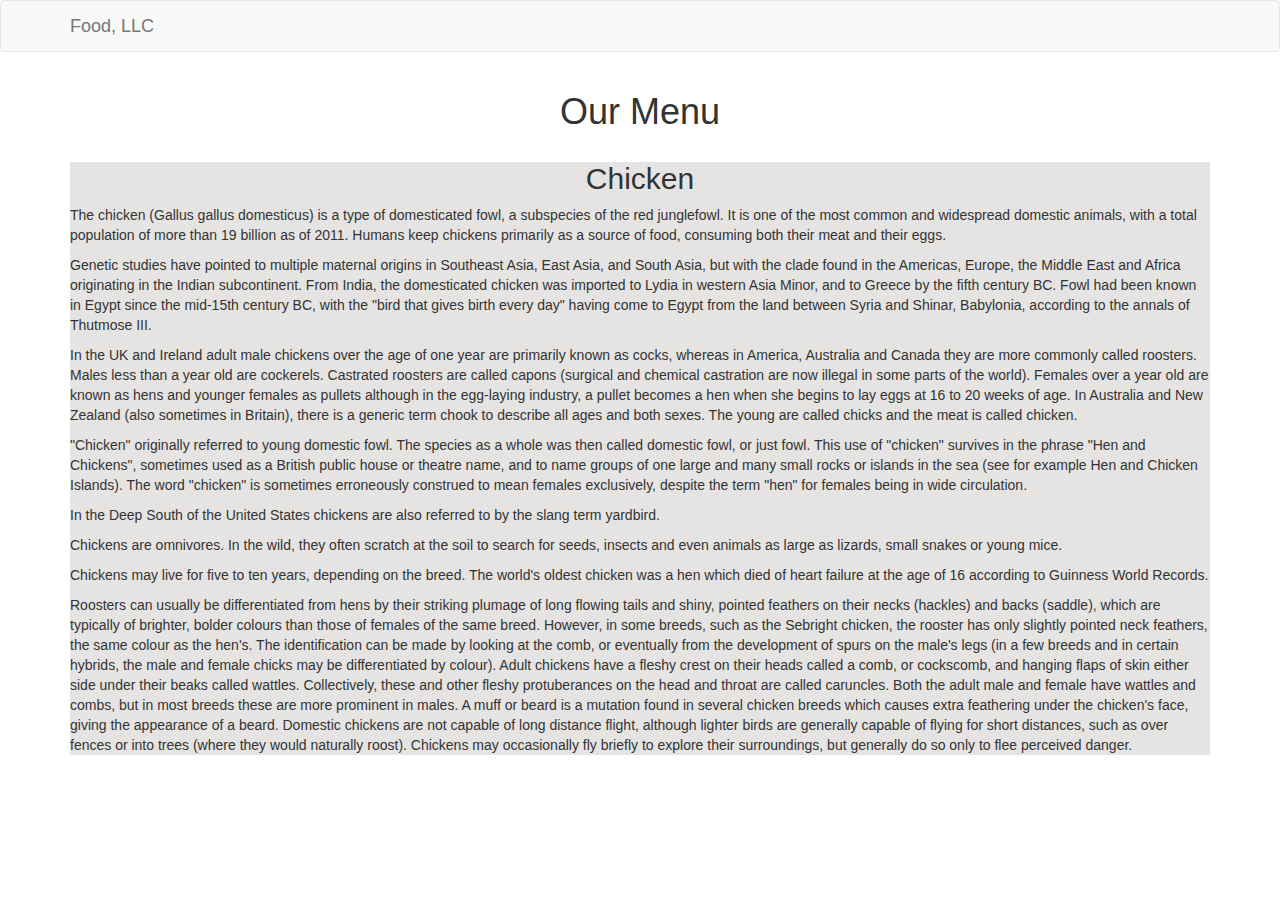
==== commit 7802fee3: "Add another div for some margins" ====
--- a/module3-assignment/index.html
+++ b/module3-assignment/index.html
@@ -43,87 +43,89 @@
     <div class="container">
       <h1 class="text-center">Our Menu</h1>
       <div class="row">
-        <section id="chicken" class="col-xs-12">
-          <h2 class="text-center">Chicken</h2>
-          <p>
-            The chicken (Gallus gallus domesticus) is a type of domesticated fowl,
-            a subspecies of the red junglefowl. It is one of the most common and
-            widespread domestic animals, with a total population of more than 19
-            billion as of 2011. Humans keep chickens primarily as a source of
-            food, consuming both their meat and their eggs.
-          </p>
-          <p>
-            Genetic studies have pointed to multiple maternal origins in
-            Southeast Asia, East Asia, and South Asia, but with the clade found
-            in the Americas, Europe, the Middle East and Africa originating in the
-            Indian subcontinent. From India, the domesticated chicken was imported
-            to Lydia in western Asia Minor, and to Greece by the fifth century BC.
-            Fowl had been known in Egypt since the mid-15th century BC, with the
-            "bird that gives birth every day" having come to Egypt from the land
-            between Syria and Shinar, Babylonia, according to the annals of
-            Thutmose III.
-          </p>
-          <p>
-            In the UK and Ireland adult male chickens over the age of one year are
-            primarily known as cocks, whereas in America, Australia and Canada they
-            are more commonly called roosters. Males less than a year old are
-            cockerels. Castrated roosters are called capons (surgical and chemical
-            castration are now illegal in some parts of the world). Females over a
-            year old are known as hens and younger females as pullets although
-            in the egg-laying industry, a pullet becomes a hen when she begins to
-            lay eggs at 16 to 20 weeks of age. In Australia and New Zealand (also
-            sometimes in Britain), there is a generic term chook to describe all
-            ages and both sexes. The young are called chicks and the meat is
-            called chicken.
-          </p>
-          <p>
-            "Chicken" originally referred to young domestic fowl. The species as a
-            whole was then called domestic fowl, or just fowl. This use of "chicken"
-            survives in the phrase "Hen and Chickens", sometimes used as a British
-            public house or theatre name, and to name groups of one large and many
-            small rocks or islands in the sea (see for example Hen and Chicken
-            Islands). The word "chicken" is sometimes erroneously construed to mean
-            females exclusively, despite the term "hen" for females being in wide
-            circulation.
-          </p>
-          <p>
-            In the Deep South of the United States chickens are also referred to by
-            the slang term yardbird.
-          </p>
-          <p>
-            Chickens are omnivores. In the wild, they often scratch at the soil to
-            search for seeds, insects and even animals as large as lizards, small
-            snakes or young mice.
-          </p>
-          <p>
-            Chickens may live for five to ten years, depending on the breed. The
-            world's oldest chicken was a hen which died of heart failure at the age
-            of 16 according to Guinness World Records.
-          </p>
-          <p>
-            Roosters can usually be differentiated from hens by their striking
-            plumage of long flowing tails and shiny, pointed feathers on their necks
-            (hackles) and backs (saddle), which are typically of brighter, bolder
-            colours than those of females of the same breed. However, in some
-            breeds, such as the Sebright chicken, the rooster has only slightly
-            pointed neck feathers, the same colour as the hen's. The identification
-            can be made by looking at the comb, or eventually from the development
-            of spurs on the male's legs (in a few breeds and in certain hybrids, the
-            male and female chicks may be differentiated by colour). Adult chickens
-            have a fleshy crest on their heads called a comb, or cockscomb, and
-            hanging flaps of skin either side under their beaks called wattles.
-            Collectively, these and other fleshy protuberances on the head and throat
-            are called caruncles. Both the adult male and female have wattles and
-            combs, but in most breeds these are more prominent in males. A muff or
-            beard is a mutation found in several chicken breeds which causes extra
-            feathering under the chicken's face, giving the appearance of a beard.
-            Domestic chickens are not capable of long distance flight, although
-            lighter birds are generally capable of flying for short distances, such
-            as over fences or into trees (where they would naturally roost). Chickens
-            may occasionally fly briefly to explore their surroundings, but generally
-            do so only to flee perceived danger.
-          </p>
-        </section>
+        <div class="col-xs-12">
+          <section id="chicken">
+            <h2 class="text-center">Chicken</h2>
+            <p>
+              The chicken (Gallus gallus domesticus) is a type of domesticated fowl,
+              a subspecies of the red junglefowl. It is one of the most common and
+              widespread domestic animals, with a total population of more than 19
+              billion as of 2011. Humans keep chickens primarily as a source of
+              food, consuming both their meat and their eggs.
+            </p>
+            <p>
+              Genetic studies have pointed to multiple maternal origins in
+              Southeast Asia, East Asia, and South Asia, but with the clade found
+              in the Americas, Europe, the Middle East and Africa originating in the
+              Indian subcontinent. From India, the domesticated chicken was imported
+              to Lydia in western Asia Minor, and to Greece by the fifth century BC.
+              Fowl had been known in Egypt since the mid-15th century BC, with the
+              "bird that gives birth every day" having come to Egypt from the land
+              between Syria and Shinar, Babylonia, according to the annals of
+              Thutmose III.
+            </p>
+            <p>
+              In the UK and Ireland adult male chickens over the age of one year are
+              primarily known as cocks, whereas in America, Australia and Canada they
+              are more commonly called roosters. Males less than a year old are
+              cockerels. Castrated roosters are called capons (surgical and chemical
+              castration are now illegal in some parts of the world). Females over a
+              year old are known as hens and younger females as pullets although
+              in the egg-laying industry, a pullet becomes a hen when she begins to
+              lay eggs at 16 to 20 weeks of age. In Australia and New Zealand (also
+              sometimes in Britain), there is a generic term chook to describe all
+              ages and both sexes. The young are called chicks and the meat is
+              called chicken.
+            </p>
+            <p>
+              "Chicken" originally referred to young domestic fowl. The species as a
+              whole was then called domestic fowl, or just fowl. This use of "chicken"
+              survives in the phrase "Hen and Chickens", sometimes used as a British
+              public house or theatre name, and to name groups of one large and many
+              small rocks or islands in the sea (see for example Hen and Chicken
+              Islands). The word "chicken" is sometimes erroneously construed to mean
+              females exclusively, despite the term "hen" for females being in wide
+              circulation.
+            </p>
+            <p>
+              In the Deep South of the United States chickens are also referred to by
+              the slang term yardbird.
+            </p>
+            <p>
+              Chickens are omnivores. In the wild, they often scratch at the soil to
+              search for seeds, insects and even animals as large as lizards, small
+              snakes or young mice.
+            </p>
+            <p>
+              Chickens may live for five to ten years, depending on the breed. The
+              world's oldest chicken was a hen which died of heart failure at the age
+              of 16 according to Guinness World Records.
+            </p>
+            <p>
+              Roosters can usually be differentiated from hens by their striking
+              plumage of long flowing tails and shiny, pointed feathers on their necks
+              (hackles) and backs (saddle), which are typically of brighter, bolder
+              colours than those of females of the same breed. However, in some
+              breeds, such as the Sebright chicken, the rooster has only slightly
+              pointed neck feathers, the same colour as the hen's. The identification
+              can be made by looking at the comb, or eventually from the development
+              of spurs on the male's legs (in a few breeds and in certain hybrids, the
+              male and female chicks may be differentiated by colour). Adult chickens
+              have a fleshy crest on their heads called a comb, or cockscomb, and
+              hanging flaps of skin either side under their beaks called wattles.
+              Collectively, these and other fleshy protuberances on the head and throat
+              are called caruncles. Both the adult male and female have wattles and
+              combs, but in most breeds these are more prominent in males. A muff or
+              beard is a mutation found in several chicken breeds which causes extra
+              feathering under the chicken's face, giving the appearance of a beard.
+              Domestic chickens are not capable of long distance flight, although
+              lighter birds are generally capable of flying for short distances, such
+              as over fences or into trees (where they would naturally roost). Chickens
+              may occasionally fly briefly to explore their surroundings, but generally
+              do so only to flee perceived danger.
+            </p>
+          </section>
+        </div>
       </div> <!-- row -->
     </div> <!-- container -->
 
